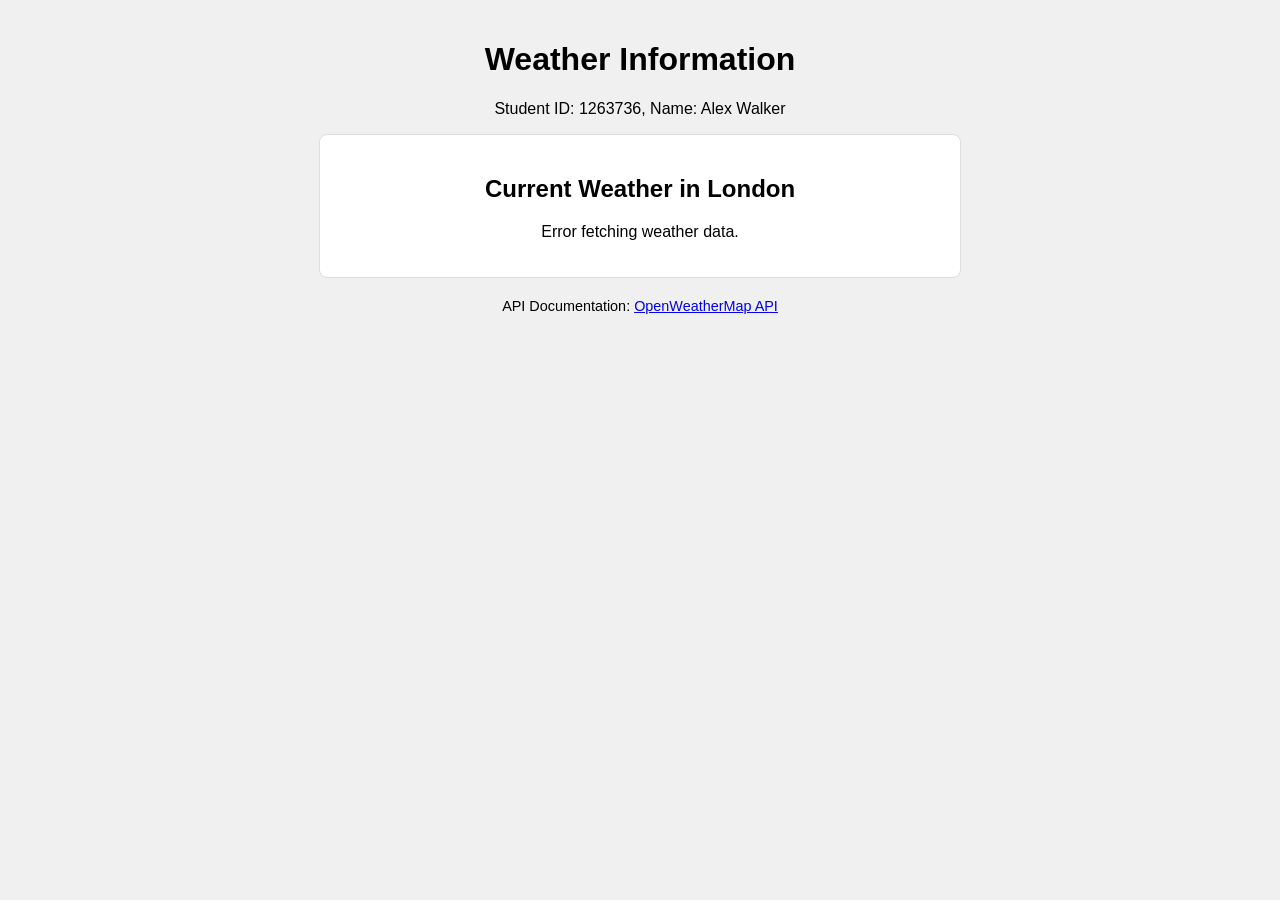
==== assignment04/index.html @ 30de1990 "Add files via upload" ====
<!DOCTYPE html>
<html lang="en">
<head>
  <meta charset="UTF-8">
  <title>Weather Information Demo</title>
  <!-- Link to the CSS file -->
  <link rel="stylesheet" href="css/style.css">
  <!-- Defer the JavaScript file so it runs after HTML is parsed -->
  <script defer src="js/script.js"></script>
</head>
<body>
  <header>
    <h1>Weather Information</h1>
  </header>
  
  <!-- Student Information will be inserted here -->
  <p id="student-info"></p>
  
  <!-- Section to display API data -->
  <section id="weather-data">
    <h2>Current Weather in London</h2>
    <div id="weather-output">
      <!-- Weather data from the API will appear here -->
    </div>
  </section>
  
  <!-- Link to the documentation for academic integrity -->
  <footer>
    <p>
      API Documentation:
      <a href="https://openweathermap.org/current" target="_blank">
        OpenWeatherMap API
      </a>
    </p>
  </footer>
</body>
</html>
---- assignment04/css/style.css ----
body {
    font-family: Arial, sans-serif;
    background-color: #f0f0f0;
    margin: 0;
    padding: 20px;
    text-align: center;
  }
  
  header {
    margin-bottom: 20px;
  }
  
  #weather-data {
    background-color: #fff;
    border: 1px solid #ddd;
    border-radius: 8px;
    padding: 20px;
    max-width: 600px;
    margin: 0 auto;
  }
  
  footer {
    margin-top: 20px;
    font-size: 0.9em;
  }
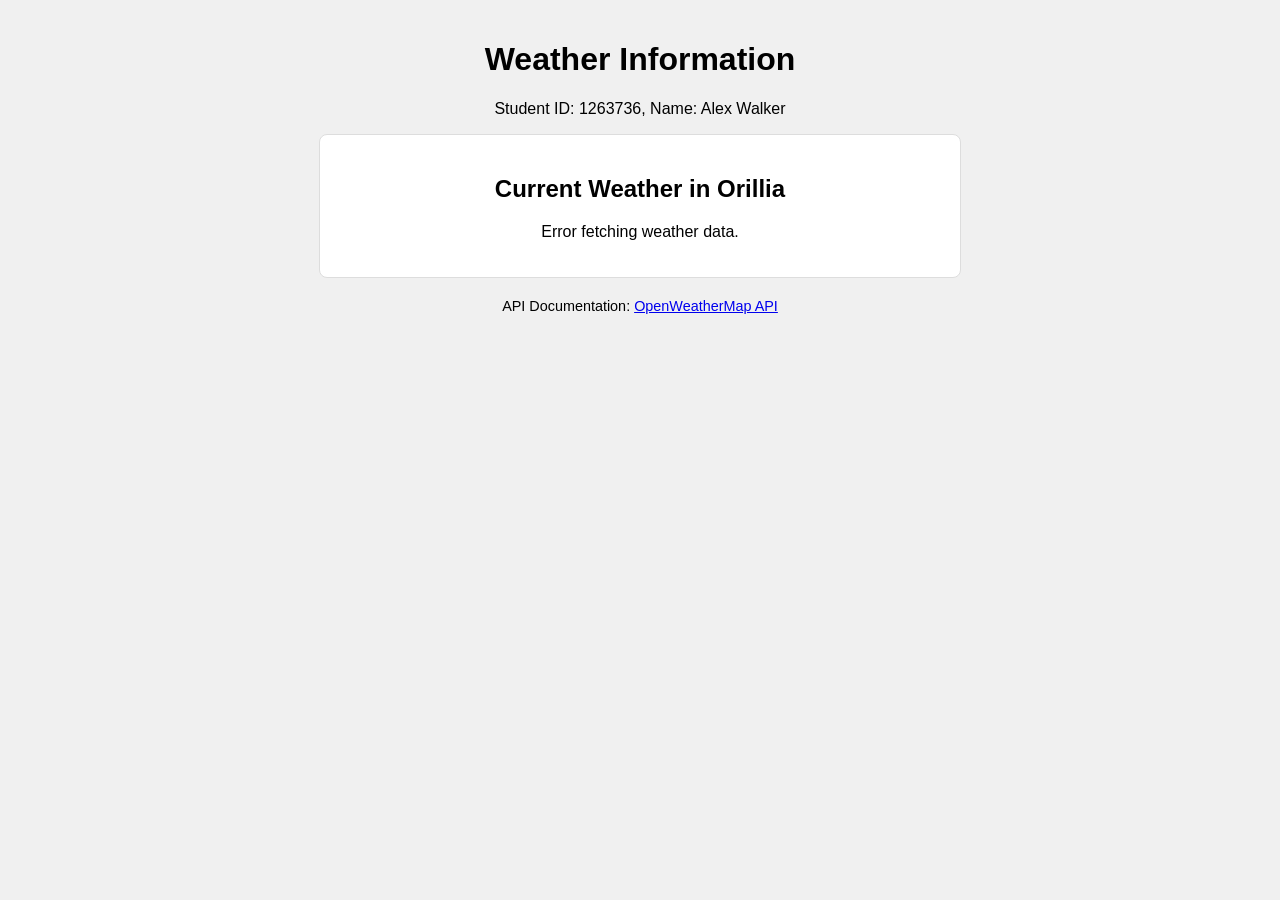
==== commit 2bacaaf2: "Add files via upload" ====
--- a/assignment04/index.html
+++ b/assignment04/index.html
@@ -18,7 +18,7 @@
   
   <!-- Section to display API data -->
   <section id="weather-data">
-    <h2>Current Weather in London</h2>
+    <h2>Current Weather in Orillia</h2>
     <div id="weather-output">
       <!-- Weather data from the API will appear here -->
     </div>
